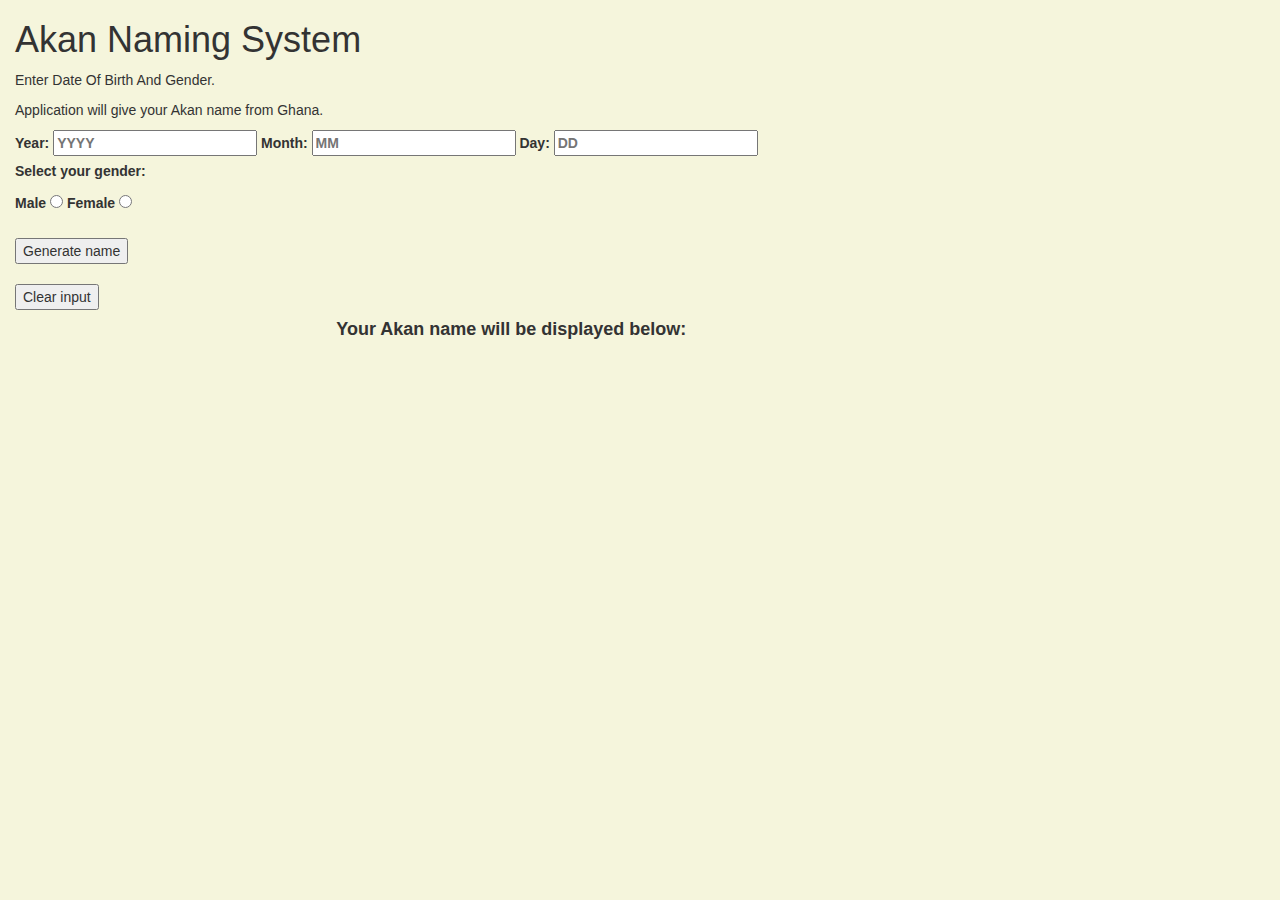
==== index.html @ fb705595 "file name changed" ====
<!DOCTYPE html>
<html lang="en">
<head>
  <title>Akan Names</title>
  <meta charset="utf-8">
  <meta name="viewport" content="width=device-width, initial-scale=1">
  <link rel="stylesheet" href="https://maxcdn.bootstrapcdn.com/bootstrap/3.4.1/css/bootstrap.min.css">
  <script src="https://ajax.googleapis.com/ajax/libs/jquery/3.6.0/jquery.min.js"></script>
  <script src="https://maxcdn.bootstrapcdn.com/bootstrap/3.4.1/js/bootstrap.min.js"></script>
  <script src="https://code.jquery.com/jquery-3.5.1.min.js"></script>
<script>
$(document).ready(function(){
    // Get value on button click and show alert
    $("#myBtn").click(function(){
        var str = $("#myInput").val();
        alert(str);
    });
});
</script>
  <link rel="stylesheet" href="css/styles.css">
</head>
<body>

<div class="container-fluid">
  <h1>Akan Naming System</h1>
  <p>Enter Date Of Birth And Gender.</p>
  <p>Application will give your Akan name from Ghana.</p>
  <form class="myform" onsubmit="return getAkanName()">
    <label for="year-of-birth">
      Year:
      <input id="year-input" type="number" name="year-of-birth" placeholder="YYYY" value="" required>
    </label>
    <label for="month-of-birth">
      Month:
      <input id="month-input" type="number" name="month-of-birth" placeholder="MM" value="" required>
    </label>
    <label for="day-of-birth">
      Day:
      <input id="day-input" type="number" name="day-of-birth" placeholder="DD" value="" required>
    </label>
    <br>
    <label for="gender">
      <p>Select your gender: </p>
      Male
      <input id="male-input" type="radio" name="gender" value="male" required>
      Female
      <input id="female-input" type="radio" name="gender" value="female" required>

    </label>
    <br><br>
    <input id="get-name" type="submit" name="" value="Generate name">
    <br><br>
  </form>
  <form onsubmit="return clearInput()">
    <input class="clear" type="submit" value="Clear input">
  </form>


  <h4 id = display-name><strong>Your Akan name will be displayed below:</strong></h4>
  <p id="result"></p>
</div>
</div>
</body>
</html>
---- css/styles.css ----
body{background-color: beige;}
head{background-color: aquamarine;}
h4{margin-left:85mm;}
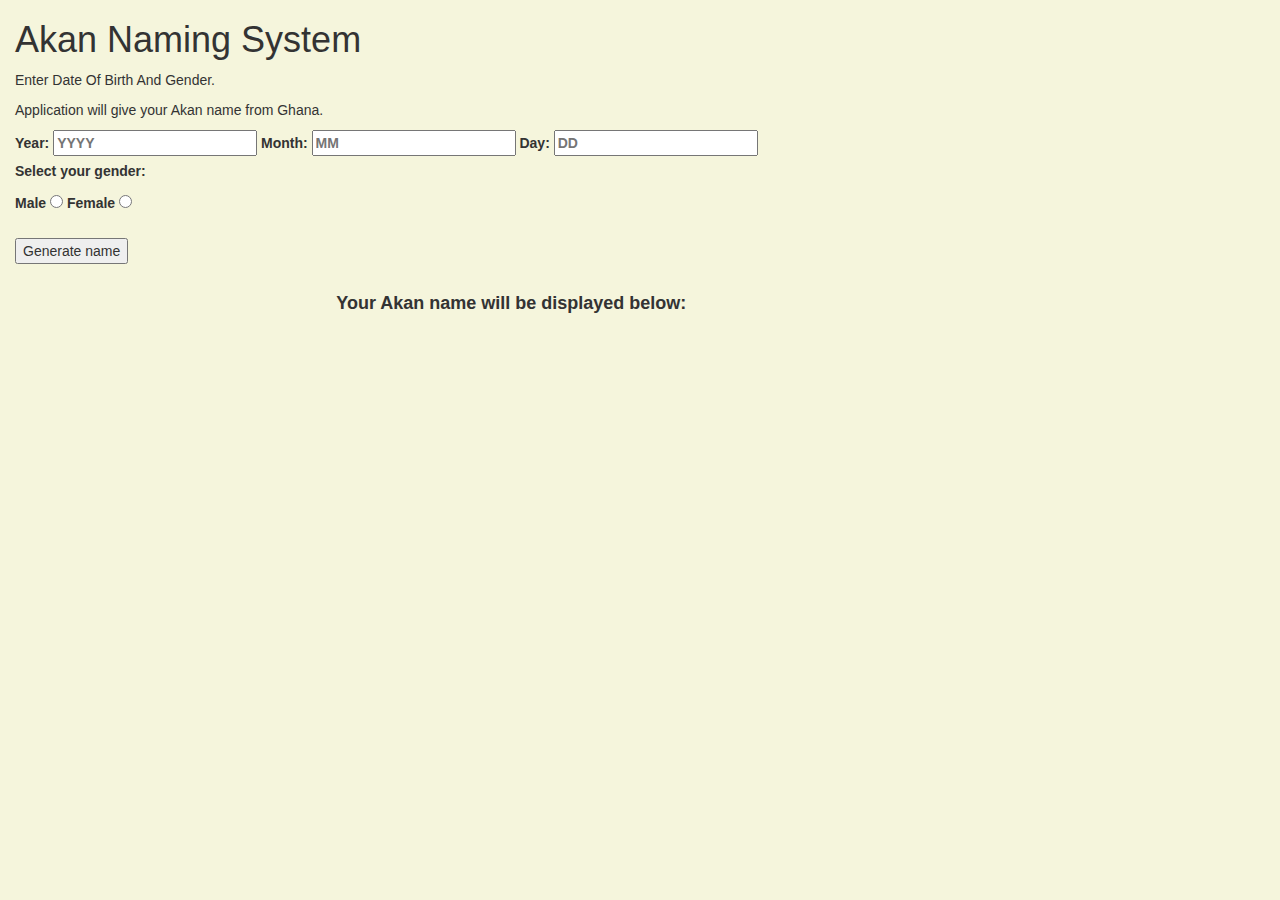
==== commit 598c8098: "changes done on the business logic" ====
--- a/index.html
+++ b/index.html
@@ -5,18 +5,8 @@
   <meta charset="utf-8">
   <meta name="viewport" content="width=device-width, initial-scale=1">
   <link rel="stylesheet" href="https://maxcdn.bootstrapcdn.com/bootstrap/3.4.1/css/bootstrap.min.css">
-  <script src="https://ajax.googleapis.com/ajax/libs/jquery/3.6.0/jquery.min.js"></script>
-  <script src="https://maxcdn.bootstrapcdn.com/bootstrap/3.4.1/js/bootstrap.min.js"></script>
-  <script src="https://code.jquery.com/jquery-3.5.1.min.js"></script>
-<script>
-$(document).ready(function(){
-    // Get value on button click and show alert
-    $("#myBtn").click(function(){
-        var str = $("#myInput").val();
-        alert(str);
-    });
-});
-</script>
+  <!-- <script src="https://ajax.googleapis.com/ajax/libs/jquery/3.6.0/jquery.min.js"></script>
+  <script src="https://maxcdn.bootstrapcdn.com/bootstrap/3.4.1/js/bootstrap.min.js"></script> -->
   <link rel="stylesheet" href="css/styles.css">
 </head>
 <body>
@@ -25,6 +15,7 @@
   <h1>Akan Naming System</h1>
   <p>Enter Date Of Birth And Gender.</p>
   <p>Application will give your Akan name from Ghana.</p>
+
   <form class="myform" onsubmit="return getAkanName()">
     <label for="year-of-birth">
       Year:
@@ -51,14 +42,15 @@
     <input id="get-name" type="submit" name="" value="Generate name">
     <br><br>
   </form>
-  <form onsubmit="return clearInput()">
+  <!-- <form onsubmit="return clearInput()">
     <input class="clear" type="submit" value="Clear input">
-  </form>
+  </form> -->
 
 
-  <h4 id = display-name><strong>Your Akan name will be displayed below:</strong></h4>
+  <h4 id ="display-name"><strong>Your Akan name will be displayed below:<span id="name"></span>  </strong></h4>
   <p id="result"></p>
 </div>
 </div>
+<script src="Jsscript.js"></script>
 </body>
 </html>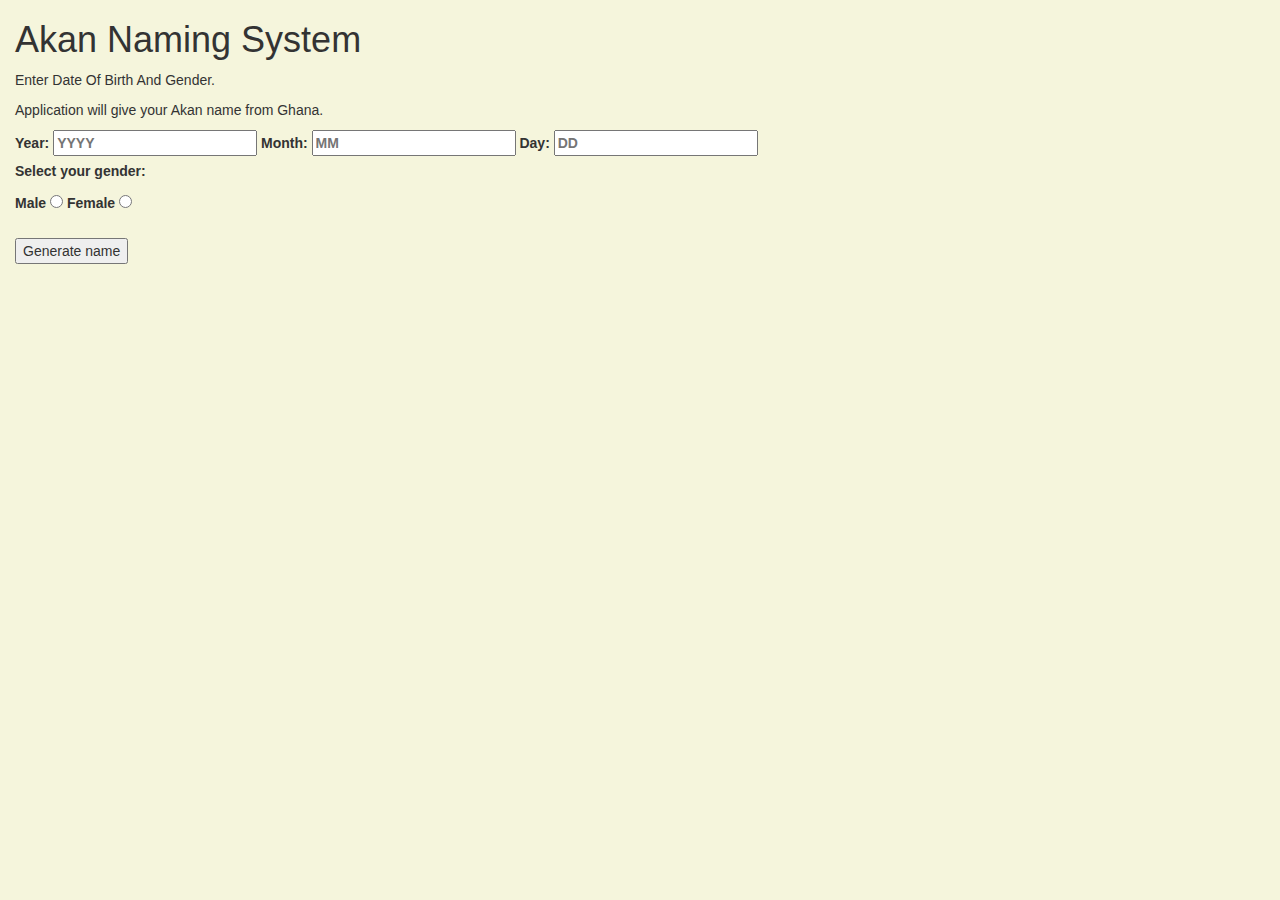
==== commit 9ccc7125: "Readme.md added" ====
--- a/index.html
+++ b/index.html
@@ -5,8 +5,6 @@
   <meta charset="utf-8">
   <meta name="viewport" content="width=device-width, initial-scale=1">
   <link rel="stylesheet" href="https://maxcdn.bootstrapcdn.com/bootstrap/3.4.1/css/bootstrap.min.css">
-  <!-- <script src="https://ajax.googleapis.com/ajax/libs/jquery/3.6.0/jquery.min.js"></script>
-  <script src="https://maxcdn.bootstrapcdn.com/bootstrap/3.4.1/js/bootstrap.min.js"></script> -->
   <link rel="stylesheet" href="css/styles.css">
 </head>
 <body>
@@ -46,9 +44,6 @@
     <input class="clear" type="submit" value="Clear input">
   </form> -->
 
-
-  <h4 id ="display-name"><strong>Your Akan name will be displayed below:<span id="name"></span>  </strong></h4>
-  <p id="result"></p>
 </div>
 </div>
 <script src="Jsscript.js"></script>
